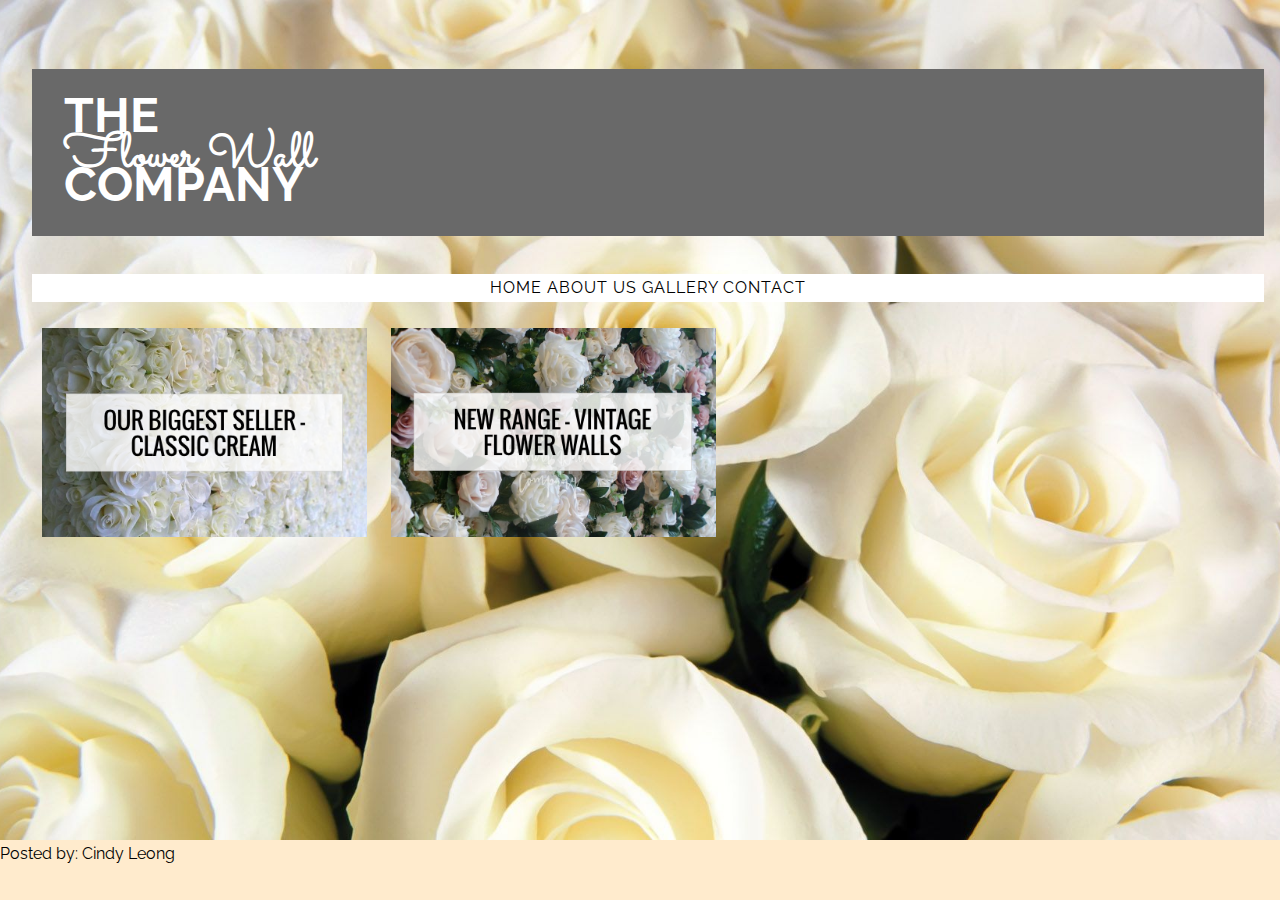
==== index.html @ 47c173e1 "initial commit" ====
<!DOCTYPE html>
<html>
<head>

    <meta charset="utf-8">
    <title>THE Flower Wall COMPANY</title>
    <meta name="viewport" content="width=device-width, initial-scale=1.0">
    
    <link href='https://fonts.googleapis.com/css?family=Sacramento' rel='stylesheet' type='text/css'>
    <link href='https://fonts.googleapis.com/css?family=Raleway:500' rel='stylesheet' type='text/css'>

    <style>
        body {
  font-family: Raleway, sans-serif;
  font-size: 100%;
  line-height: 175%;
  margin: 0 0% 0;
    background: no-repeat center center 0px fixed;
  padding-bottom: 60px;
      
}
   
        html { 
  background: url(images/homebackground.jpg) no-repeat center center fixed; 
  -webkit-background-size: cover;
  -moz-background-size: cover;
  -o-background-size: cover;
  background-size: cover;
}
        
.header {
  margin-left: 0px;
  margin-right: 0px;
  top: 0%;
  left: 0%;
  bottom: 0%;
  padding: 03em 1em 2em 2em;
  background-position: center top;
  background-size: cover;
  background-image: url(images/homebackground.jpg);
            background-size: cover;
            background-attachment: fixed;
  margin: 0px
  }
        
h1 {
  font: Raleway, sans-serif ;
  color: white;
  background-color: dimgrey;
  background-size: ;
  padding: 01em 01em 01em 01em;
  
        }
a {
    text-decoration: none; }
    a:link {  color: black; } 
    a:visited {  color: black; }
    a:hover { color: hotpink; }
    a:active { color: hotpink; }
        
menu {
    display: block;
    overflow-x: auto;
    overflow-y: auto;
    width: 100%;
    margin: 0;
    float: left;
    padding: 0px;
    letter-spacing: 1px;
    background-color: white;
    list-style-type: none;
    margin-top: 1em;
    margin-bottom: 1em;
    margin-left: 0px;
    margin-right: 0px;
    padding-left: 0px;
    text-align: justify center;
    color: black;
}
img {
    padding: 10px;
        }
footer {
    display: block;
    height: 60px;
    position: absolute;
    bottom: 0px;
    left: 0px;
    background-color: blanchedalmond;
    width: 100%;
    
            
        }
    </style>

    
    
    
</head>
    
<body>
    <div class="header">
    
    <h1><font size="7">THE<br>
        <font face="Sacramento">Flower Wall</font><br>
                       COMPANY</font></h1>
    
    <nav>
    <menu type="context" id="mainmenu">
<center><a href="index.html">HOME</a>
<a href="about.html">ABOUT US</a>
<a href="gallery.html">GALLERY</a>
<a href="contact.html">CONTACT</a></center>
        </menu>
    </nav>
    
        <div id="info">
        <img src="images/Screen%20Shot%202016-04-27%20at%2012.52.18%20PM.png" style="width:325px;" alt="Classic Cream" align="center">
        <img src="images/Screen%20Shot%202016-04-27%20at%2012.52.29%20PM.png" style="width:325px;" alt="Vintage" align="center">
        </div>
<footer>
Posted by: Cindy Leong
        </footer>         
 
    </div></body>
</html>
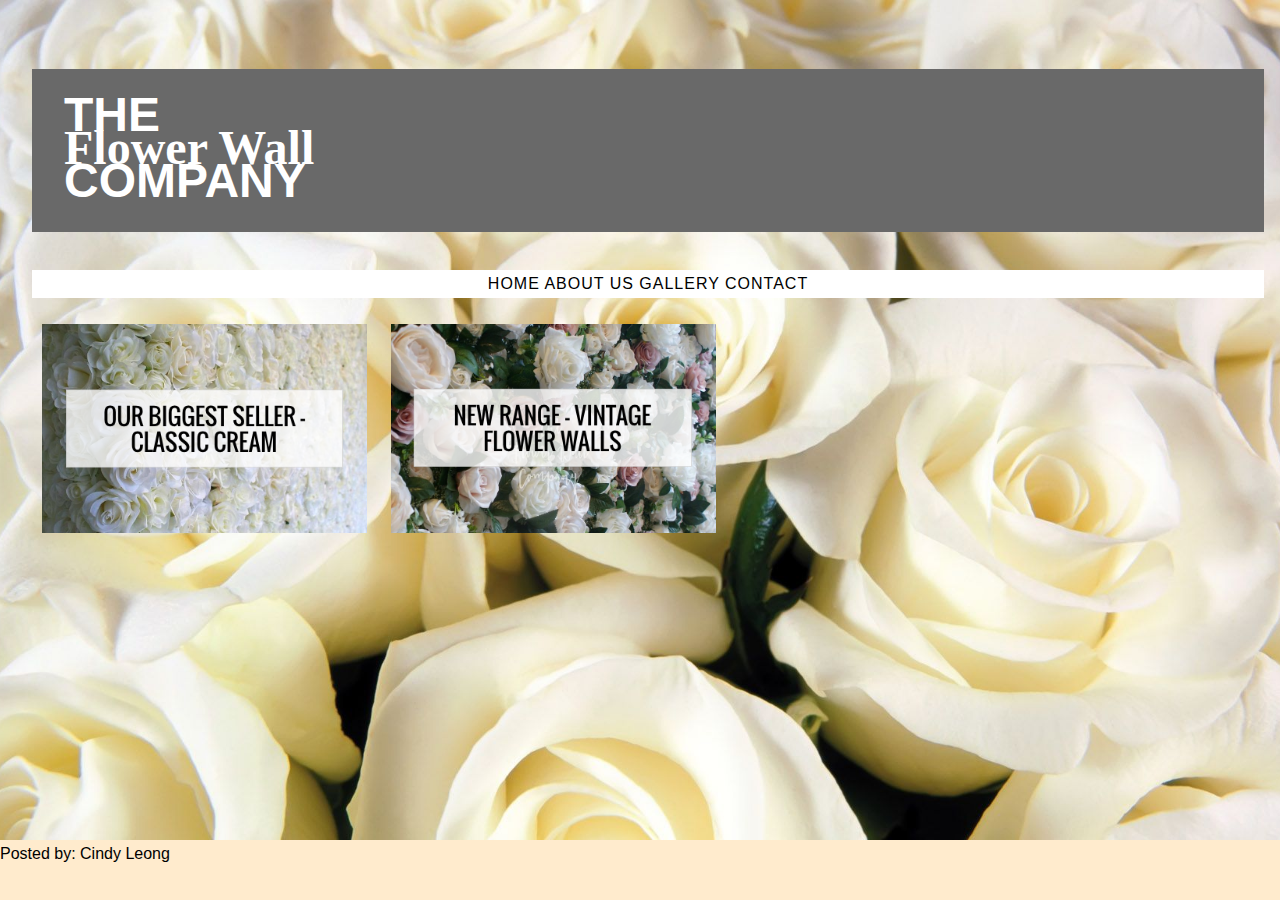
==== commit 4c648819: "final commit" ====
--- a/index.html
+++ b/index.html
@@ -2,96 +2,8 @@
 <html>
 <head>
 
-    <meta charset="utf-8">
-    <title>THE Flower Wall COMPANY</title>
-    <meta name="viewport" content="width=device-width, initial-scale=1.0">
-    
-    <link href='https://fonts.googleapis.com/css?family=Sacramento' rel='stylesheet' type='text/css'>
-    <link href='https://fonts.googleapis.com/css?family=Raleway:500' rel='stylesheet' type='text/css'>
+<link rel="stylesheet" type="text/css" href="homestyle.css">    
 
-    <style>
-        body {
-  font-family: Raleway, sans-serif;
-  font-size: 100%;
-  line-height: 175%;
-  margin: 0 0% 0;
-    background: no-repeat center center 0px fixed;
-  padding-bottom: 60px;
-      
-}
-   
-        html { 
-  background: url(images/homebackground.jpg) no-repeat center center fixed; 
-  -webkit-background-size: cover;
-  -moz-background-size: cover;
-  -o-background-size: cover;
-  background-size: cover;
-}
-        
-.header {
-  margin-left: 0px;
-  margin-right: 0px;
-  top: 0%;
-  left: 0%;
-  bottom: 0%;
-  padding: 03em 1em 2em 2em;
-  background-position: center top;
-  background-size: cover;
-  background-image: url(images/homebackground.jpg);
-            background-size: cover;
-            background-attachment: fixed;
-  margin: 0px
-  }
-        
-h1 {
-  font: Raleway, sans-serif ;
-  color: white;
-  background-color: dimgrey;
-  background-size: ;
-  padding: 01em 01em 01em 01em;
-  
-        }
-a {
-    text-decoration: none; }
-    a:link {  color: black; } 
-    a:visited {  color: black; }
-    a:hover { color: hotpink; }
-    a:active { color: hotpink; }
-        
-menu {
-    display: block;
-    overflow-x: auto;
-    overflow-y: auto;
-    width: 100%;
-    margin: 0;
-    float: left;
-    padding: 0px;
-    letter-spacing: 1px;
-    background-color: white;
-    list-style-type: none;
-    margin-top: 1em;
-    margin-bottom: 1em;
-    margin-left: 0px;
-    margin-right: 0px;
-    padding-left: 0px;
-    text-align: justify center;
-    color: black;
-}
-img {
-    padding: 10px;
-        }
-footer {
-    display: block;
-    height: 60px;
-    position: absolute;
-    bottom: 0px;
-    left: 0px;
-    background-color: blanchedalmond;
-    width: 100%;
-    
-            
-        }
-    </style>
 
     
     
@@ -101,18 +13,21 @@
 <body>
     <div class="header">
     
+        <!main header!>
     <h1><font size="7">THE<br>
         <font face="Sacramento">Flower Wall</font><br>
                        COMPANY</font></h1>
     
-    <nav>
-    <menu type="context" id="mainmenu">
+<div class="menu">
+<nav>
+<menu type="context" id="mainmenu">
 <center><a href="index.html">HOME</a>
 <a href="about.html">ABOUT US</a>
 <a href="gallery.html">GALLERY</a>
 <a href="contact.html">CONTACT</a></center>
-        </menu>
-    </nav>
+</menu>
+</nav>
+</div>
     
         <div id="info">
         <img src="images/Screen%20Shot%202016-04-27%20at%2012.52.18%20PM.png" style="width:325px;" alt="Classic Cream" align="center">
@@ -120,7 +35,7 @@
         </div>
 <footer>
 Posted by: Cindy Leong
-        </footer>         
+</footer>         
  
     </div></body>
 </html>--- a/homestyle.css
+++ b/homestyle.css
@@ -0,0 +1,81 @@
+body {
+  font-family: Raleway, sans-serif;
+  font-size: 100%;
+  line-height: 175%;
+  margin: 0 0% 0;
+    background: no-repeat center center 0px fixed;
+  padding-bottom: 60px;
+      
+}
+   
+        html { 
+  background: url(images/homebackground.jpg) no-repeat center center fixed; 
+  -webkit-background-size: cover;
+  -moz-background-size: cover;
+  -o-background-size: cover;
+  background-size: cover;
+}
+        
+.header {
+  margin-left: 0px;
+  margin-right: 0px;
+  top: 0%;
+  left: 0%;
+  bottom: 0%;
+  padding: 03em 1em 2em 2em;
+  background-position: center top;
+  background-size: cover;
+  background-image: url(images/homebackground.jpg);
+            background-size: cover;
+            background-attachment: fixed;
+  margin: 0px
+  }
+        
+h1 {
+  font: Raleway, sans-serif ;
+  color: white;
+  background-color: dimgrey;
+  background-size: ;
+  padding: 01em 01em 01em 01em;
+  
+        }
+a {
+    text-decoration: none; }
+    a:link {  color: black; } 
+    a:visited {  color: black; }
+    a:hover { color: hotpink; }
+    a:active { color: hotpink; }
+        
+menu {
+    display: block;
+    overflow-x: auto;
+    overflow-y: auto;
+    width: 100%;
+    margin: 0;
+    float: left;
+    padding: 0px;
+    letter-spacing: 1px;
+    background-color: white;
+    list-style-type: none;
+    margin-top: 1em;
+    margin-bottom: 1em;
+    margin-left: 0px;
+    margin-right: 0px;
+    padding-left: 0px;
+    text-align: justify center;
+    color: black;
+}
+img {
+    padding: 10px;
+        }
+footer {
+    display: block;
+    height: 60px;
+    position: fixed;
+    bottom: 0px;
+    left: 0px;
+    background-color: blanchedalmond;
+    width: 100%;
+    
+            
+        }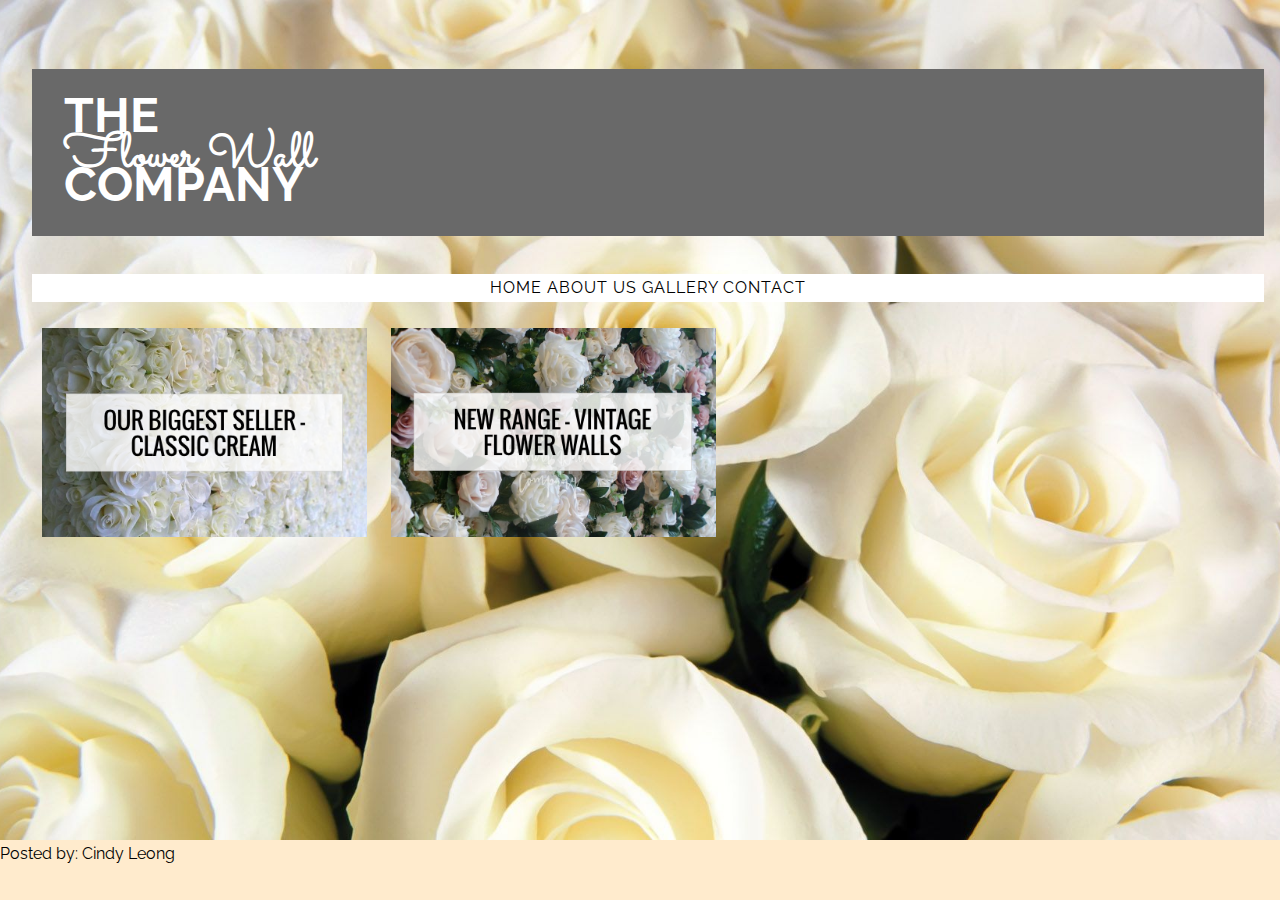
==== commit 1ca7f90b: "last final commit sorry" ====
--- a/index.html
+++ b/index.html
@@ -2,12 +2,10 @@
 <html>
 <head>
 
+<meta charset="utf-8"><meta name="viewport" content="width=device-width, initial-scale=1.0">
 <link rel="stylesheet" type="text/css" href="homestyle.css">    
-
-
-    
-    
-    
+ <link href='https://fonts.googleapis.com/css?family=Sacramento' rel='stylesheet' type='text/css'>
+    <link href='https://fonts.googleapis.com/css?family=Raleway:500' rel='stylesheet' type='text/css'>    
 </head>
     
 <body>
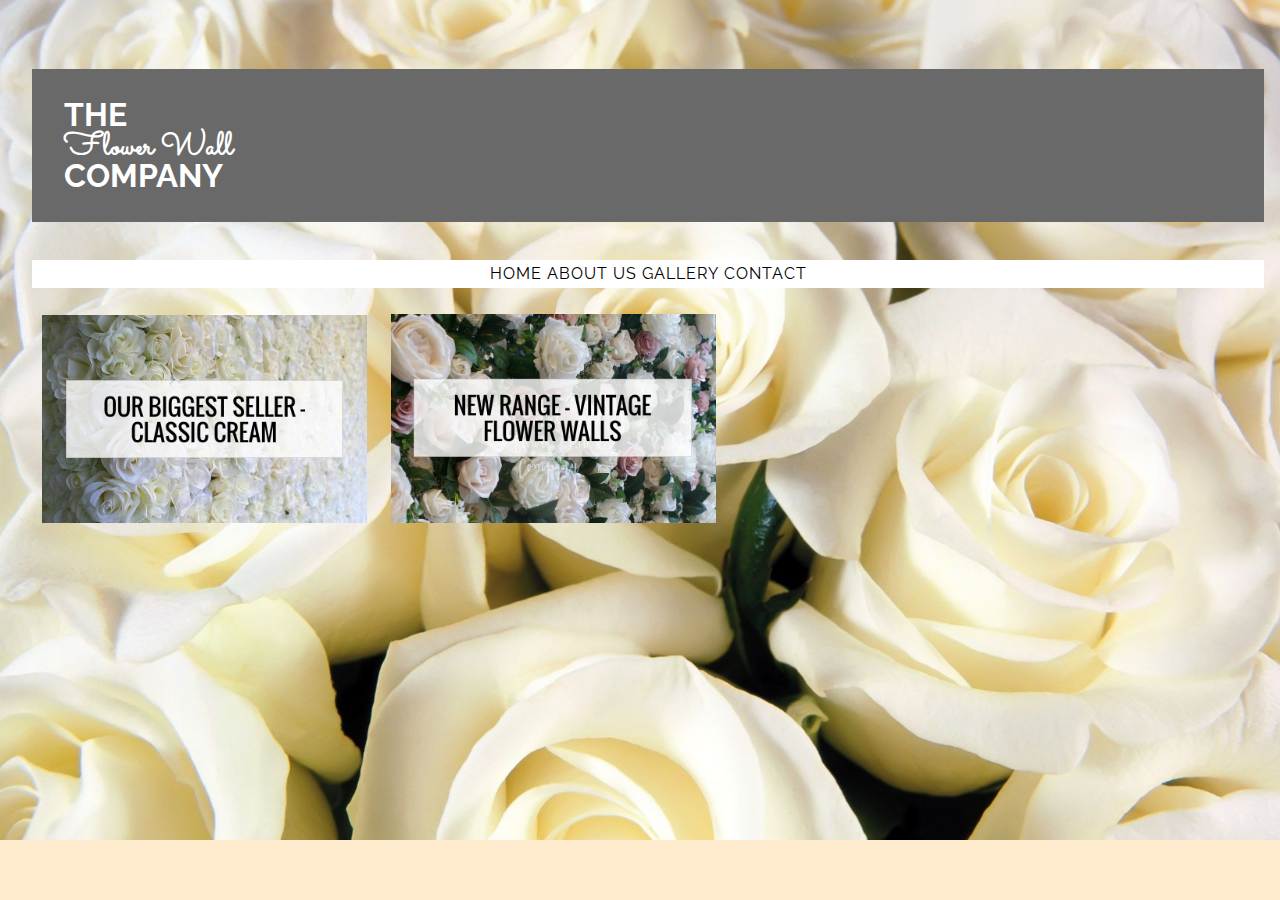
==== commit 9e791aea: "making columns" ====
--- a/index.html
+++ b/index.html
@@ -1,38 +1,37 @@
 <!DOCTYPE html>
 <html>
 <head>
-
 <meta charset="utf-8"><meta name="viewport" content="width=device-width, initial-scale=1.0">
 <link rel="stylesheet" type="text/css" href="homestyle.css">    
  <link href='https://fonts.googleapis.com/css?family=Sacramento' rel='stylesheet' type='text/css'>
-    <link href='https://fonts.googleapis.com/css?family=Raleway:500' rel='stylesheet' type='text/css'>    
+    <link href='https://fonts.googleapis.com/css?family=Raleway:500' rel='stylesheet' type='text/css'>
+<title>The Flower Wall Company</title>
 </head>
     
 <body>
     <div class="header">
     
-        <!main header!>
-    <h1><font size="7">THE<br>
-        <font face="Sacramento">Flower Wall</font><br>
-                       COMPANY</font></h1>
+<!--main header-->
+    <h1>THE<br>
+        <span style="font-family:Sacramento">Flower Wall</span><br>
+        COMPANY</h1>
     
 <div class="menu">
 <nav>
-<menu type="context" id="mainmenu">
-<center><a href="index.html">HOME</a>
-<a href="about.html">ABOUT US</a>
-<a href="gallery.html">GALLERY</a>
-<a href="contact.html">CONTACT</a></center>
-</menu>
+    <ul>
+    <li><a href="index.html">HOME</a></li>
+    <li><a href="about.html">ABOUT US</a></li>
+    <li><a href="gallery.html">GALLERY</a></li>
+    <li><a href="contact.html">CONTACT</a></li>
+    </ul>
 </nav>
 </div>
     
         <div id="info">
-        <img src="images/Screen%20Shot%202016-04-27%20at%2012.52.18%20PM.png" style="width:325px;" alt="Classic Cream" align="center">
-        <img src="images/Screen%20Shot%202016-04-27%20at%2012.52.29%20PM.png" style="width:325px;" alt="Vintage" align="center">
+        <img src="images/Screen%20Shot%202016-04-27%20at%2012.52.18%20PM.png" style="width:325px;" alt="Classic Cream">
+        <img src="images/Screen%20Shot%202016-04-27%20at%2012.52.29%20PM.png" style="width:325px;" alt="Vintage">
         </div>
 <footer>
-Posted by: Cindy Leong
 </footer>         
  
     </div></body>
--- a/homestyle.css
+++ b/homestyle.css
@@ -1,3 +1,4 @@
+
 body {
   font-family: Raleway, sans-serif;
   font-size: 100%;
@@ -32,6 +33,7 @@
   }
         
 h1 {
+    font-size: 02em;
   font: Raleway, sans-serif ;
   color: white;
   background-color: dimgrey;
@@ -46,8 +48,8 @@
     a:hover { color: hotpink; }
     a:active { color: hotpink; }
         
-menu {
-    display: block;
+ul {
+    display: inline;
     overflow-x: auto;
     overflow-y: auto;
     width: 100%;
@@ -62,20 +64,32 @@
     margin-left: 0px;
     margin-right: 0px;
     padding-left: 0px;
-    text-align: justify center;
+    text-align: center;
     color: black;
+}
+li {
+    display: inline;
 }
 img {
     padding: 10px;
+    align-content: center;
         }
+img.resize {
+        max-height: 90%;
+        max-width: 90%;
+}
+li {
+    text-align: center; 
+}
 footer {
-    display: block;
+    display: inline;
     height: 60px;
     position: fixed;
     bottom: 0px;
     left: 0px;
     background-color: blanchedalmond;
     width: 100%;
+    text-align: center;
     
             
         }